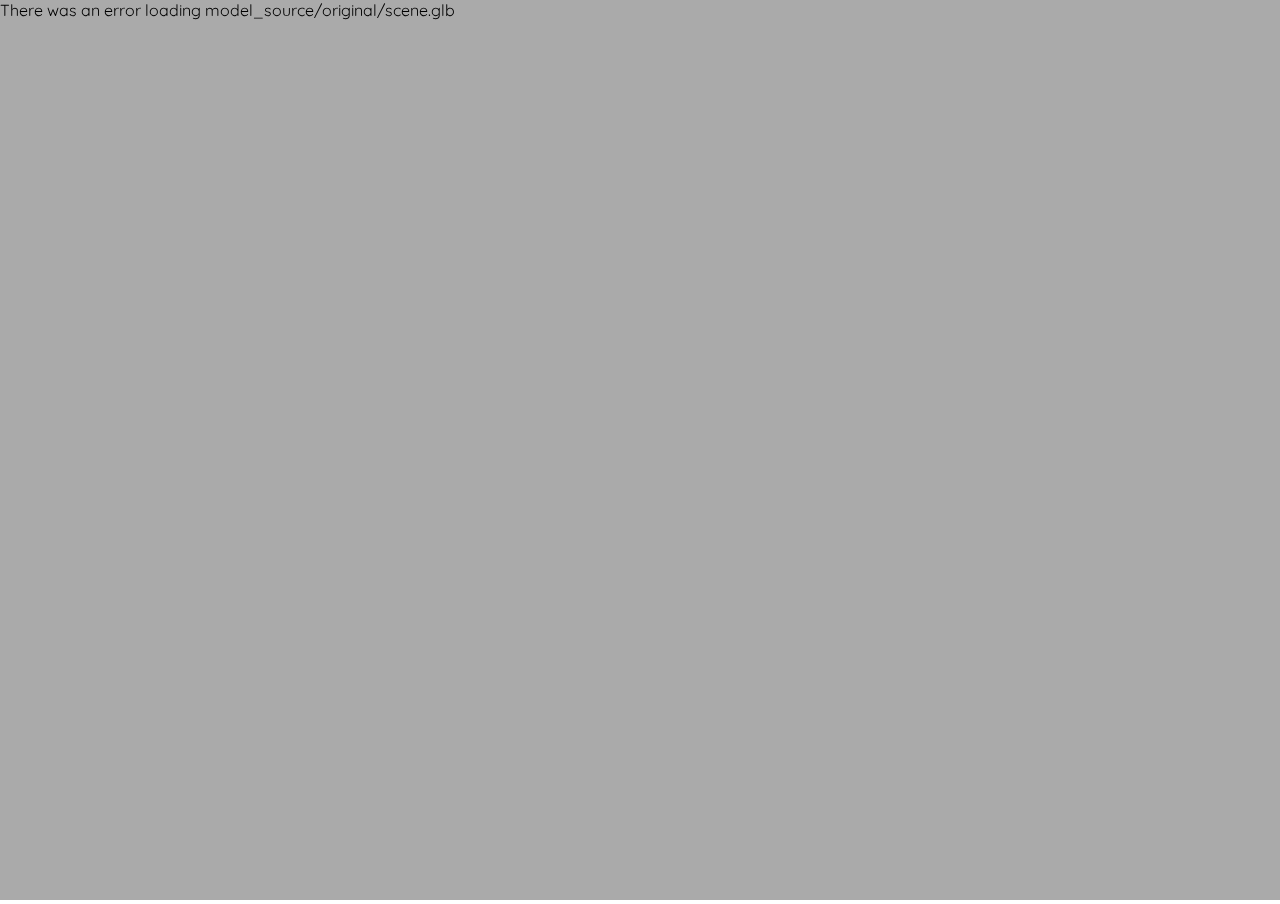
==== raw_test.html @ 7fe94da9 "Separated raw test" ====
<!DOCTYPE html>
<html>
	<head>
		<title>Raw_Model_Test</title>
		<meta charset="utf-8">
  		<meta name="description" content="Candidate Test">
  		<meta name="author" content="John Cotterell">
  		<meta name="viewport" content="width=device-width, initial-scale=1.0">
  		<link href="https://fonts.googleapis.com/css2?family=Quicksand:wght@600&display=swap" rel="stylesheet">
  		<link rel="stylesheet" href="css/css.css">
	</head>
	<body>
    	<div id="container"><canvas id="canvas3d"></canvas></div>
    	<div id="overlay">
    	</div>
    	
		<script src="js/three.js"></script>
		<script src="js/OrbitControls.js"></script>
		<script src="js/GLTFLoader.js"></script>
		<script src="js/raw_test.js"></script>
	</body>
</html>
---- css/css.css ----
body {
	font-family: 'Quicksand', sans-serif;
	background-color: #ffffff;
	overflow: hidden;
	margin: 0px;
	padding: 0px;
}

#overlay {
	position: absolute;
	left: 0px;
	top: 0px;
	z-index: 1;
}
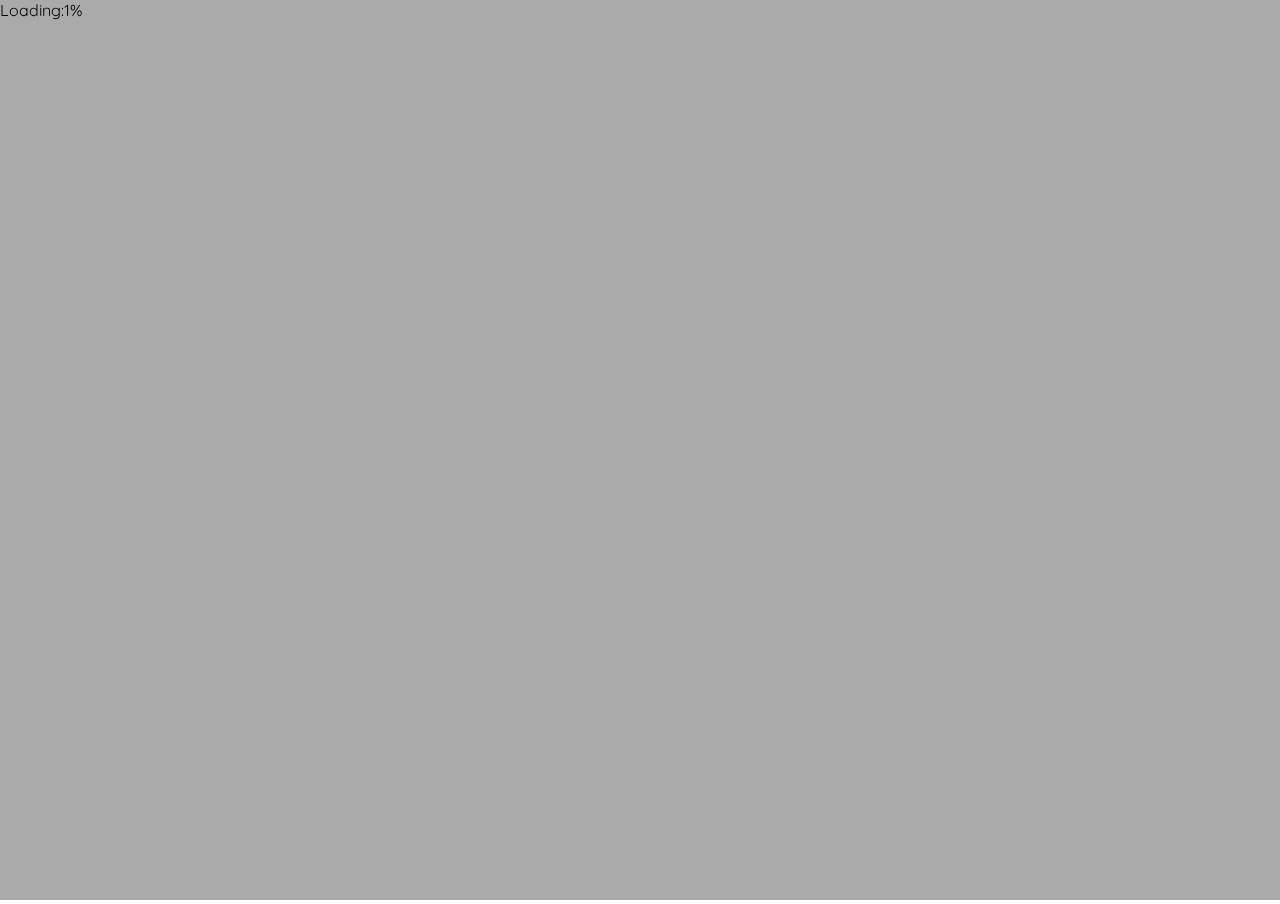
==== commit f4b8cbd5: "Added windscreen, ground and shadows" ====
--- a/raw_test.html
+++ b/raw_test.html
@@ -16,7 +16,7 @@
     	
 		<script src="js/three.js"></script>
 		<script src="js/OrbitControls.js"></script>
-		<script src="js/GLTFLoader.js"></script>
+		<script src="js/GLTFLoader_old.js"></script>
 		<script src="js/raw_test.js"></script>
 	</body>
 </html>